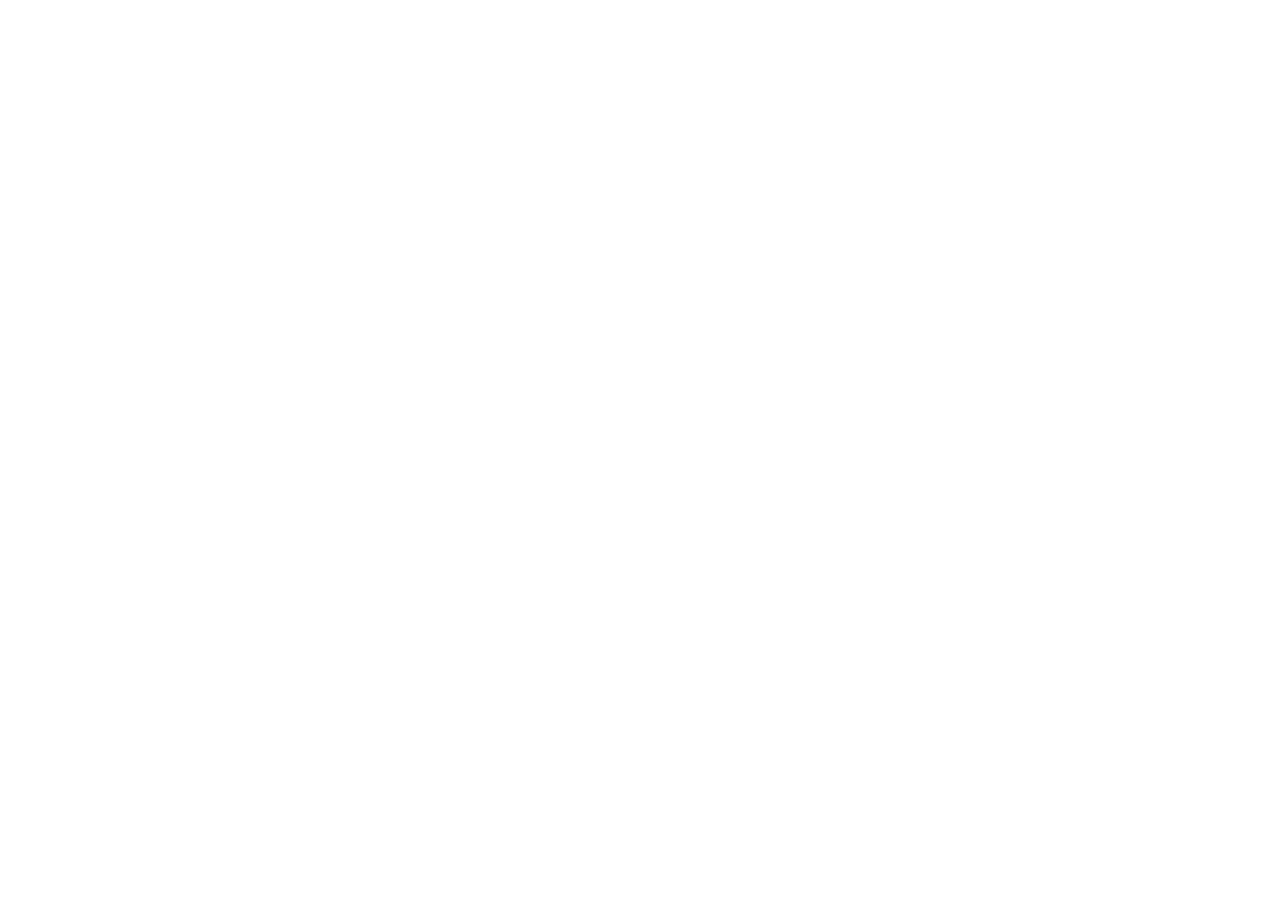
==== blog/blog.html @ eee13bf3 "header and footer" ====
<!DOCTYPE HTML>
<html>
<head>
	<link type="text/css" rel="stylesheet" href="css/reset.css">
	<link type="text/css" rel="stylesheet" href="css/normalize.css">
	<link type="text/css" rel="stylesheet" href="css/style.css">
	<title>Startup Matchmaker | Designers</title>
	<meta name="description" content="Startup Matchmaker Designers"/>
	<meta name="keywords" content="love, startup, matching"/>
	<meta name="author" content="Chantel Zapata"/>
	<meta http-equiv="Content-Type" content="text/html; charset=UTF-8" />
	<link href='https://fonts.googleapis.com/css?family=Merriweather:700,700italic|Oswald:700|Source+Sans+Pro:400,700' rel='stylesheet' type='text/css'>
</head>

<body>
</body>

</html>
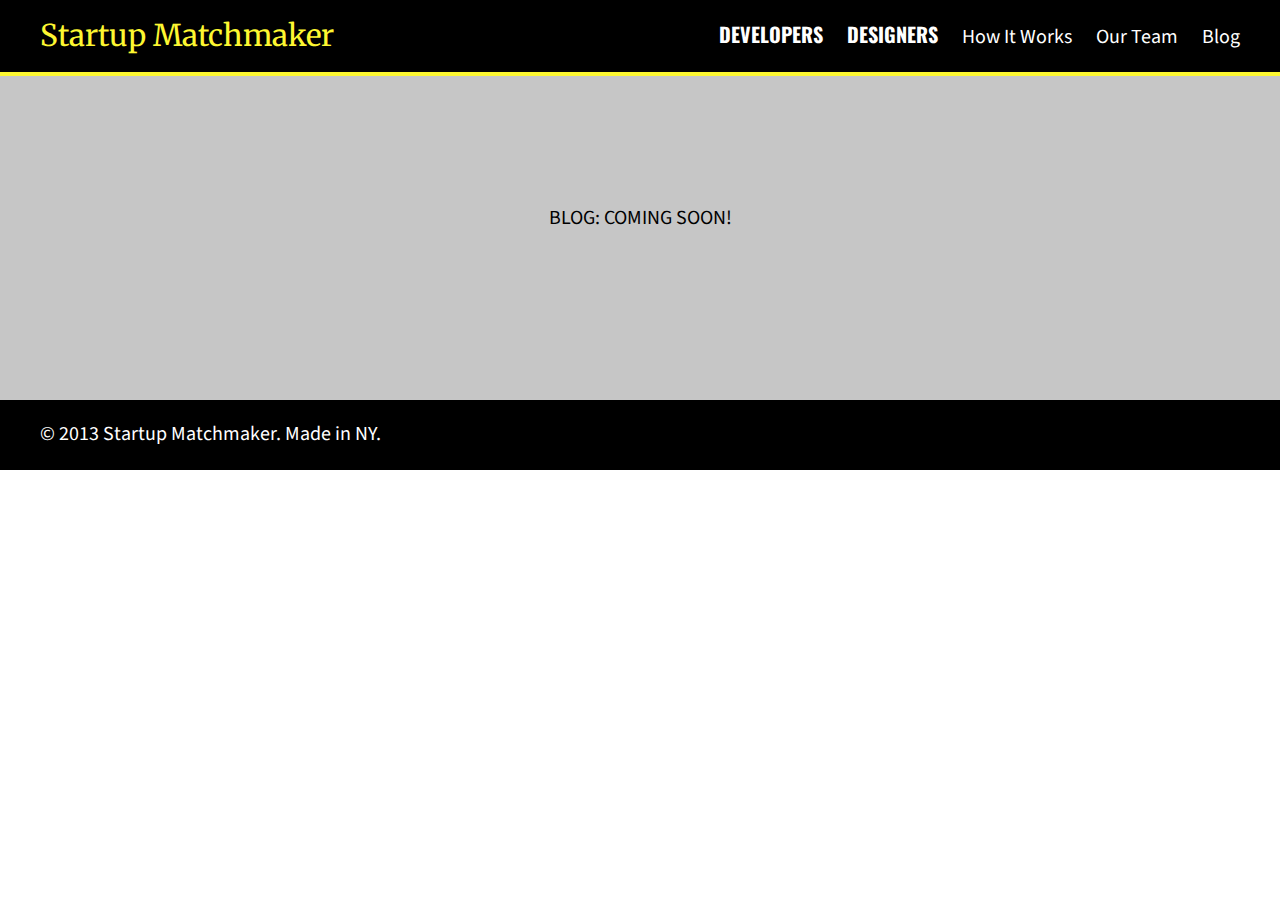
==== commit 2baf7608: "home page complete" ====
--- a/blog/blog.html
+++ b/blog/blog.html
@@ -1,9 +1,8 @@
 <!DOCTYPE HTML>
 <html>
 <head>
-	<link type="text/css" rel="stylesheet" href="css/reset.css">
-	<link type="text/css" rel="stylesheet" href="css/normalize.css">
-	<link type="text/css" rel="stylesheet" href="css/style.css">
+	<link type="text/css" rel="stylesheet" href="../css/reset.css">
+	<link type="text/css" rel="stylesheet" href="../css/style.css">
 	<title>Startup Matchmaker | Designers</title>
 	<meta name="description" content="Startup Matchmaker Designers"/>
 	<meta name="keywords" content="love, startup, matching"/>
@@ -13,6 +12,30 @@
 </head>
 
 <body>
+
+<!-- HEADER -->
+<header>
+	<h1>Startup Matchmaker</h1>
+	<nav>
+		<ul>
+			<li class="main-nav"><a class="main-item" href="../developers/developers.html">DEVELOPERS</a></li>
+			<li class="main-nav"><a class="main-item" href="../designers/designers.html">DESIGNERS</a></li>
+			<li class="main-nav"><a class="secondary-item" href="../howitworks/howitworks.html">How It Works</a></li>
+			<li class="main-nav"><a class="secondary-item" href="../ourteam/ourteam.html">Our Team</a></li>
+			<li class="main-nav"><a class="secondary-item" href="../blog/blog.html">Blog<a></li>
+		</ul>
+	</nav>
+</header>
+
+<div class="coming-soon">
+<p>BLOG: COMING SOON!</p>
+</div>
+
+<!-- FOOTER -->
+<footer>
+	<p class="footer-text .clearfix:after">&copy; 2013 Startup Matchmaker. Made in NY.</p>
+</footer>
+
 </body>
 
 </html>--- a/css/style.css
+++ b/css/style.css
@@ -0,0 +1,258 @@
+/* FONT REF
+font-family: 'Source Sans Pro', Arial, sans-serif;
+font-family: 'Oswald', Arial, sans-serif;
+font-family: 'Merriweather', 'Times New Roman', serif; */
+
+.clearfix:after {
+     content: ".";
+     display: block;
+     clear: both;
+     visibility: hidden;
+     line-height: 0;
+     height: 0;
+}
+
+.clear {
+  clear: both;
+}
+.fl {
+	float: left;
+}
+.fr {
+	float: right;
+}
+* {
+     -moz-box-sizing: border-box; /* Firexfox */
+     -webkit-box-sizing: border-box; /* Safari/Chrome/iOS/Android */
+     box-sizing: border-box; /* IE */
+}
+body {
+	background-color: #fff;
+	margin: 0 auto;
+}
+
+/* Header */
+header {
+	height: 76px;
+	background-color: #000;
+	width: 100%;
+	overflow: hidden;
+	border-bottom: 4px solid #fdf731;
+}
+h1 {
+	font-family: 'Merriweather', 'Times New Roman', serif;
+	font-size: 30px;
+	color: #fdf731;
+	float: left;
+	margin-left: 40px;
+	margin-top: 20px;
+}
+.main-nav {
+	display: inline-block;
+	color: #000;
+	margin-left: 20px;
+}
+nav {
+	float: right;
+	margin-right: 40px;
+	padding-top: 24px;
+}
+.main-item {
+	font-family: 'Oswald', Arial, sans-serif;
+	font-weight: bold;
+	font-size: 20px;
+	color: #fff;
+	text-decoration: none;
+}
+.main-item:hover {
+	font-family: 'Oswald', Arial, sans-serif;
+	font-weight: bold;
+	font-size: 20px;
+	color: #fdf731;
+	text-decoration: none;
+}
+.secondary-item {
+	font-family: 'Source Sans Pro', Arial, sans-serif;
+	font-size: 20px;
+	color: #fff;
+	text-decoration: none;
+}
+.secondary-item:hover {
+	font-family: 'Source Sans Pro', Arial, sans-serif;
+	font-size: 20px;
+	color: #fdf731;
+	text-decoration: none;
+}
+
+/* Footer */
+footer {
+	background-color: #000;
+	height: 70px;
+    margin-bottom:0px;
+    position: relative;
+  	right: 0;
+  	bottom: 0;
+  	left: 0;
+}
+.footer-text {
+	color: #fff;
+	font-family: 'Source Sans Pro', Arial, sans-serif;
+	font-size: 20px;
+	margin-left: 40px;
+	padding-top: 20px;
+}
+
+
+/* Quote */
+.quote {
+	height: 70px;
+	background-color: #c6c6c6;
+	text-align: center;
+	margin: 0 auto;
+}
+h2 {
+	font-family: 'Merriweather', 'Times New Roman', serif;
+	font-style: italic;
+	font-weight: bold;
+	font-size: 25px;
+	color: #000;
+	padding-top: 20px;
+}
+.quote-taste {
+	font-family: 'Merriweather', 'Times New Roman', serif;
+	font-style: italic;
+	font-weight: bold;
+	font-size: 25px;
+	color: rgba(0, 0, 0, 0.3);
+	text-decoration: line-through;
+	padding-top: 20px;
+}
+.quote-are {
+	font-family: 'Merriweather', 'Times New Roman', serif;
+	font-style: italic;
+	font-weight: bold;
+	font-size: 25px;
+	color: #000;
+	padding-top: 20px;
+	border-bottom: 2px solid #fdf731;
+	text-decoration: none;
+}
+
+
+/* Main Area */
+.main-image {
+	height: 416px;
+	width: 100%;
+	background-image: url(../images/coworking.jpg);
+	background-size: cover;
+	background-position: center;
+}
+.translucent-container {
+	height: 342px;
+	width: 482px;
+	background-color: rgba(255, 255, 255, 0.85);
+	display: inline-block;
+	float: right;
+	margin-top: 37px;
+	margin-right: 40px;
+	box-shadow: 0px 0px 3px rgba(0, 0, 0, 0.65);
+}
+h3 {
+	font-family: 'Source Sans Pro', Arial, sans-serif;
+	font-weight: bold;
+	font-size: 30px;
+	color: rgba(0, 0, 0, 1);
+	padding: 60px 40px 20px 40px;
+}
+.container-para {
+	font-family: 'Source Sans Pro', Arial, sans-serif;
+	font-size: 20px;
+	color: rgba(0, 0, 0, 1);
+	padding: 0px 40px 20px 40px;
+	line-height: 28px;
+	margin-bottom: 20px;
+}
+.live-button {
+	background-color: #fdf731;
+	padding: 16px 125px 14px 125px;
+	border-radius: 5px;
+  	text-decoration: none;
+  	text-align: center;
+  	margin-left: 40px;
+  	font-family: 'Oswald', Arial, sans-serif;
+  	color: rgba(0, 0, 0, 1);
+  	font-size: 20px;
+  	box-shadow: 0px 4px rgba(204, 202, 44, 1);
+}
+
+/* Promo Area */
+.all-promo-touts {
+	width: 100%;
+	height: 314px;
+	padding: 40px 40px 40px 40px;
+	overflow: hidden;
+}
+.promo-tout {
+	width: 30.5%;
+	height: 100%;
+	margin-right: 2%;
+}
+.promo-tout-last {
+	width: 30.5%;
+	height: 100%;
+	margin-right: 0px;
+}
+.vertical-line {
+	height: 100%;
+	width: 2px;
+	background-color: #c6c6c6;
+	margin-right: 2%;
+}
+h4 {
+	font-family: 'Merriweather', 'Times New Roman', serif;
+	font-weight: bold;
+	font-size: 25px;
+	color: rgba(0, 0, 0, 1);
+	padding-bottom: 5px;
+	padding-top: 20px;
+}
+p {
+	font-family: 'Source Sans Pro', Arial, sans-serif;
+	font-size: 20px;
+	color: rgba(0, 0, 0, 1);
+	line-height: 28px;
+	padding-bottom: 40px;
+}
+.gray-button {
+	background-color: #c6c6c6;
+	padding: 16px 100px 14px 100px;
+	border-radius: 5px;
+  	text-decoration: none;
+  	text-align: center;
+  	font-family: 'Oswald', Arial, sans-serif;
+  	color: rgba(0, 0, 0, 1);
+  	font-size: 20px;
+  	box-shadow: 0px 4px rgba(0, 0, 0, .5);
+}
+.gray-button2 {
+	background-color: #c6c6c6;
+	padding: 16px 71.5px 14px 71.5px;
+	border-radius: 5px;
+  	text-decoration: none;
+  	text-align: center;
+  	font-family: 'Oswald', Arial, sans-serif;
+  	color: rgba(0, 0, 0, 1);
+  	font-size: 20px;
+  	box-shadow: 0px 4px rgba(0, 0, 0, .5);
+}
+
+/* Coming Soon */
+.coming-soon {
+	width: 100%;
+	height: 100%;
+	text-align: center;
+	padding-top: 10%;
+	padding-bottom: 10%;
+	margin-bottom: 0px;
+	background-color: #c6c6c6;
+}
